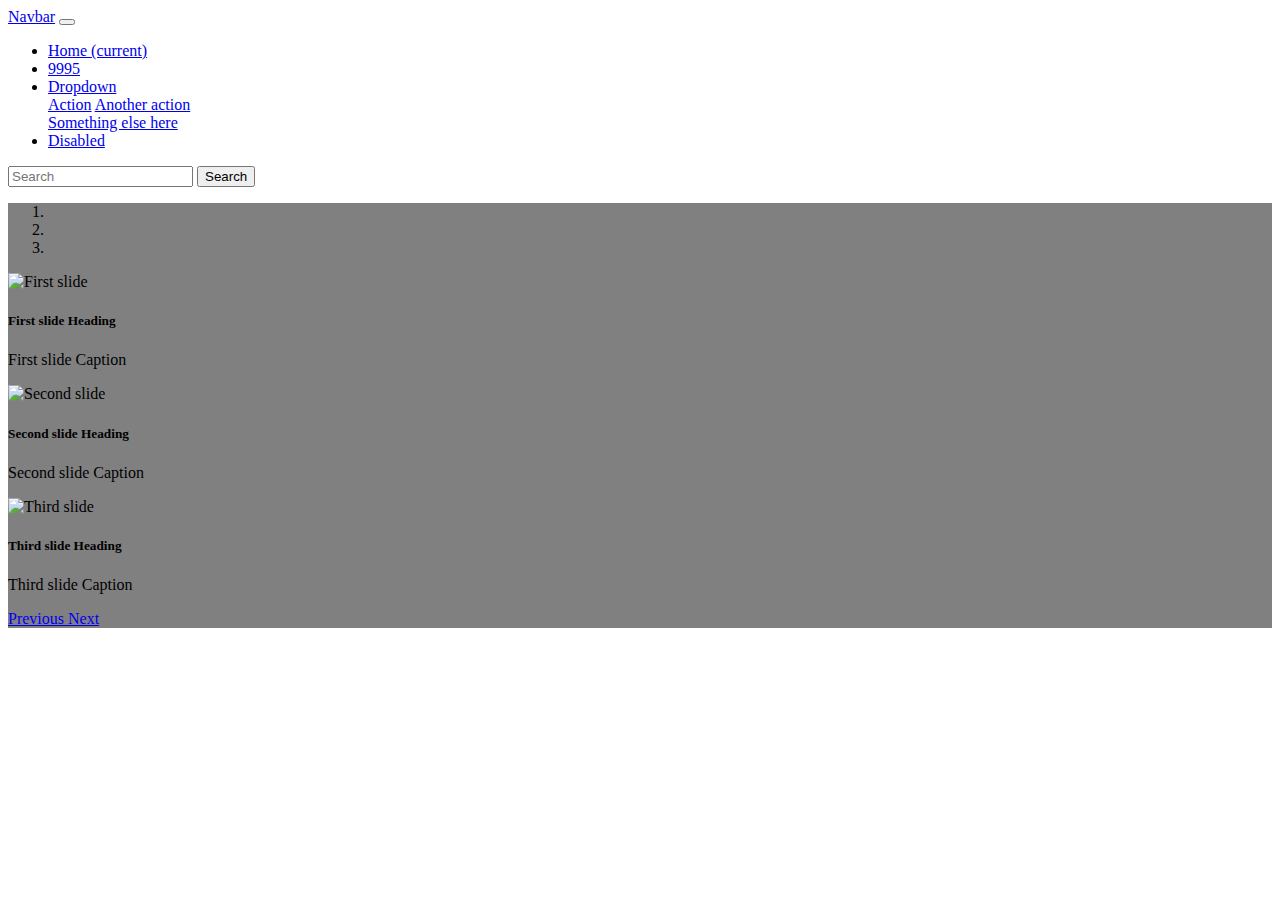
==== index.html @ d0d52996 "Add files via upload" ====
<!DOCTYPE html>
<html lang="en">
  <head>
    <meta charset="utf-8">
	<meta http-equiv="X-UA-Compatible" content="IE=edge">
	<meta name="viewport" content="width=device-width, initial-scale=1">
    <title>Untitled Document</title>
    <!-- Bootstrap -->
	<link href="css/bootstrap-4.4.1.css" rel="stylesheet">
	
  </head>
  <body>
  	<!-- body code goes here -->
  <nav class="navbar navbar-expand-lg navbar-light bg-light"> <a class="navbar-brand" href="#">Navbar</a>
  	  <button class="navbar-toggler" type="button" data-toggle="collapse" data-target="#navbarSupportedContent1" aria-controls="navbarSupportedContent1" aria-expanded="false" aria-label="Toggle navigation"> <span class="navbar-toggler-icon"></span> </button>
  	  <div class="collapse navbar-collapse" id="navbarSupportedContent1">
  	    <ul class="navbar-nav mr-auto">
  	      <li class="nav-item active"> <a class="nav-link" href="#">Home <span class="sr-only">(current)</span></a> </li>
  	      <li class="nav-item"> <a class="nav-link" href="#">9995</a> </li>
  	      <li class="nav-item dropdown"> <a class="nav-link dropdown-toggle" href="#" id="navbarDropdown1" role="button" data-toggle="dropdown" aria-haspopup="true" aria-expanded="false"> Dropdown </a>
  	        <div class="dropdown-menu" aria-labelledby="navbarDropdown1"> <a class="dropdown-item" href="#">Action</a> <a class="dropdown-item" href="#">Another action</a>
  	          <div class="dropdown-divider"></div>
  	          <a class="dropdown-item" href="#">Something else here</a> </div>
          </li>
  	      <li class="nav-item"> <a class="nav-link disabled" href="#">Disabled</a> </li>
        </ul>
  	    <form class="form-inline my-2 my-lg-0">
  	      <input class="form-control mr-sm-2" type="search" placeholder="Search" aria-label="Search">
  	      <button class="btn btn-outline-success my-2 my-sm-0" type="submit">Search</button>
        </form>
      </div>
  </nav>
  <div id="carouselExampleIndicators1" class="carousel slide" data-ride="carousel" style="background-color: grey">
	    <ol class="carousel-indicators">
	      <li data-target="#carouselExampleIndicators1" data-slide-to="0" class="active"></li>
	      <li data-target="#carouselExampleIndicators1" data-slide-to="1"></li>
	      <li data-target="#carouselExampleIndicators1" data-slide-to="2"></li>
    </ol>
	    <div class="carousel-inner" role="listbox">
	      <div class="carousel-item active"> <img class="d-block mx-auto" src="images/Carousel_Placeholder.png" alt="First slide">
	        <div class="carousel-caption">
	          <h5>First slide Heading</h5>
	          <p>First slide Caption</p>
            </div>
          </div>
	      <div class="carousel-item"> <img class="d-block mx-auto" src="images/Carousel_Placeholder.png" alt="Second slide">
	        <div class="carousel-caption">
	          <h5>Second slide Heading</h5>
	          <p>Second slide Caption</p>
            </div>
          </div>
	      <div class="carousel-item"> <img class="d-block mx-auto" src="images/Carousel_Placeholder.png" alt="Third slide">
	        <div class="carousel-caption">
	          <h5>Third slide Heading</h5>
	          <p>Third slide Caption</p>
            </div>
          </div>
    </div>
	    <a class="carousel-control-prev" href="#carouselExampleIndicators1" role="button" data-slide="prev"> <span class="carousel-control-prev-icon" aria-hidden="true"></span> <span class="sr-only">Previous</span> </a> <a class="carousel-control-next" href="#carouselExampleIndicators1" role="button" data-slide="next"> <span class="carousel-control-next-icon" aria-hidden="true"></span> <span class="sr-only">Next</span> </a> </div>
<!-- jQuery (necessary for Bootstrap's JavaScript plugins) --> 
	<script src="js/jquery-3.4.1.min.js"></script>

	<!-- Include all compiled plugins (below), or include individual files as needed -->
	<script src="js/popper.min.js"></script> 
  <script src="js/bootstrap-4.4.1.js"></script>
  </body>
</html>
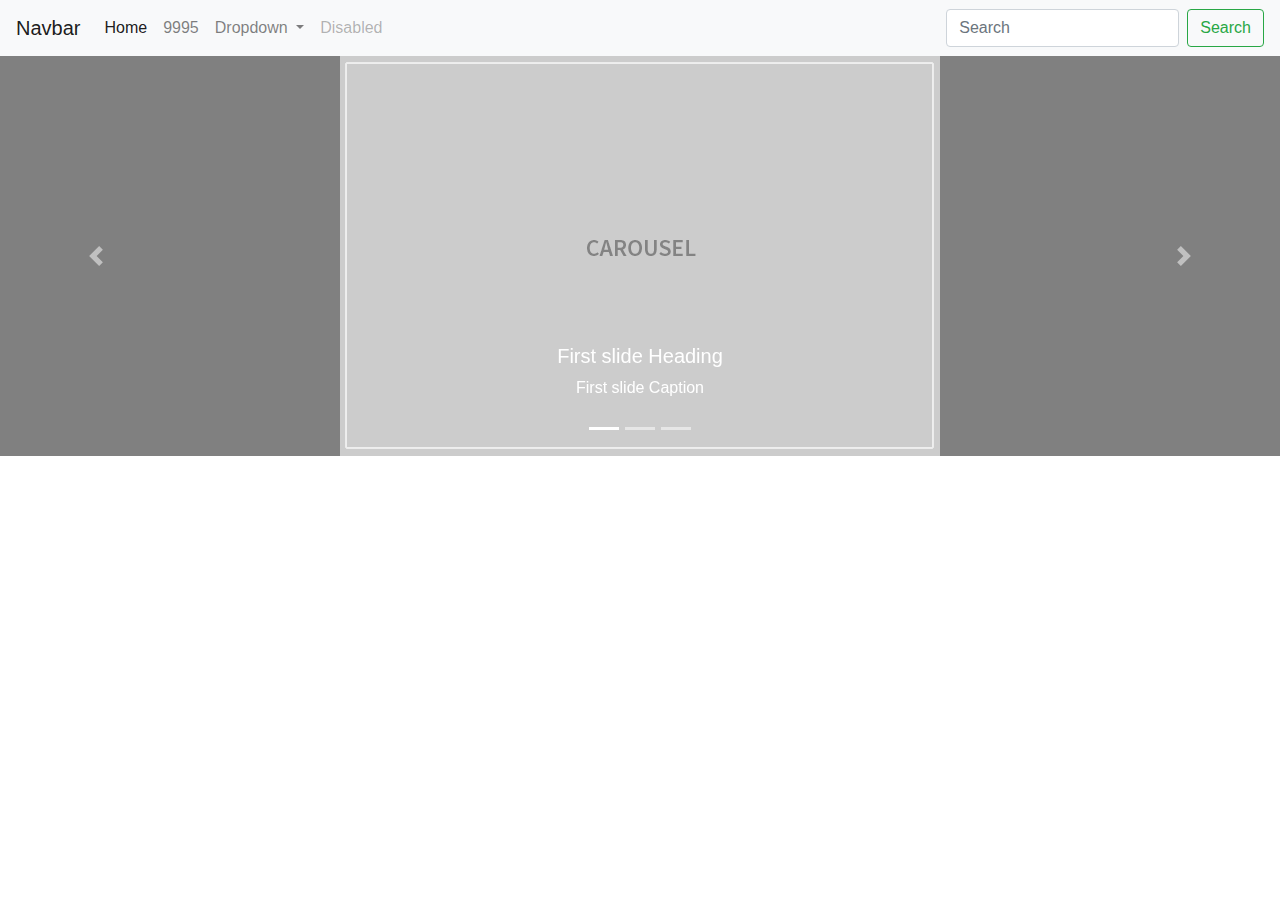
==== commit 86f6752a: "Update index.html" ====
--- a/index.html
+++ b/index.html
@@ -6,7 +6,7 @@
 	<meta name="viewport" content="width=device-width, initial-scale=1">
     <title>Untitled Document</title>
     <!-- Bootstrap -->
-	<link href="css/bootstrap-4.4.1.css" rel="stylesheet">
+	<link href="bootstrap-4.4.1.css" rel="stylesheet">
 	
   </head>
   <body>
@@ -37,19 +37,19 @@
 	      <li data-target="#carouselExampleIndicators1" data-slide-to="2"></li>
     </ol>
 	    <div class="carousel-inner" role="listbox">
-	      <div class="carousel-item active"> <img class="d-block mx-auto" src="images/Carousel_Placeholder.png" alt="First slide">
+	      <div class="carousel-item active"> <img class="d-block mx-auto" src="Carousel_Placeholder.png" alt="First slide">
 	        <div class="carousel-caption">
 	          <h5>First slide Heading</h5>
 	          <p>First slide Caption</p>
             </div>
           </div>
-	      <div class="carousel-item"> <img class="d-block mx-auto" src="images/Carousel_Placeholder.png" alt="Second slide">
+	      <div class="carousel-item"> <img class="d-block mx-auto" src="Carousel_Placeholder.png" alt="Second slide">
 	        <div class="carousel-caption">
 	          <h5>Second slide Heading</h5>
 	          <p>Second slide Caption</p>
             </div>
           </div>
-	      <div class="carousel-item"> <img class="d-block mx-auto" src="images/Carousel_Placeholder.png" alt="Third slide">
+	      <div class="carousel-item"> <img class="d-block mx-auto" src="Carousel_Placeholder.png" alt="Third slide">
 	        <div class="carousel-caption">
 	          <h5>Third slide Heading</h5>
 	          <p>Third slide Caption</p>
@@ -58,10 +58,10 @@
     </div>
 	    <a class="carousel-control-prev" href="#carouselExampleIndicators1" role="button" data-slide="prev"> <span class="carousel-control-prev-icon" aria-hidden="true"></span> <span class="sr-only">Previous</span> </a> <a class="carousel-control-next" href="#carouselExampleIndicators1" role="button" data-slide="next"> <span class="carousel-control-next-icon" aria-hidden="true"></span> <span class="sr-only">Next</span> </a> </div>
 <!-- jQuery (necessary for Bootstrap's JavaScript plugins) --> 
-	<script src="js/jquery-3.4.1.min.js"></script>
+	<script src="jquery-3.4.1.min.js"></script>
 
 	<!-- Include all compiled plugins (below), or include individual files as needed -->
-	<script src="js/popper.min.js"></script> 
-  <script src="js/bootstrap-4.4.1.js"></script>
+	<script src="popper.min.js"></script> 
+  <script src="bootstrap-4.4.1.js"></script>
   </body>
-</html>+</html>
